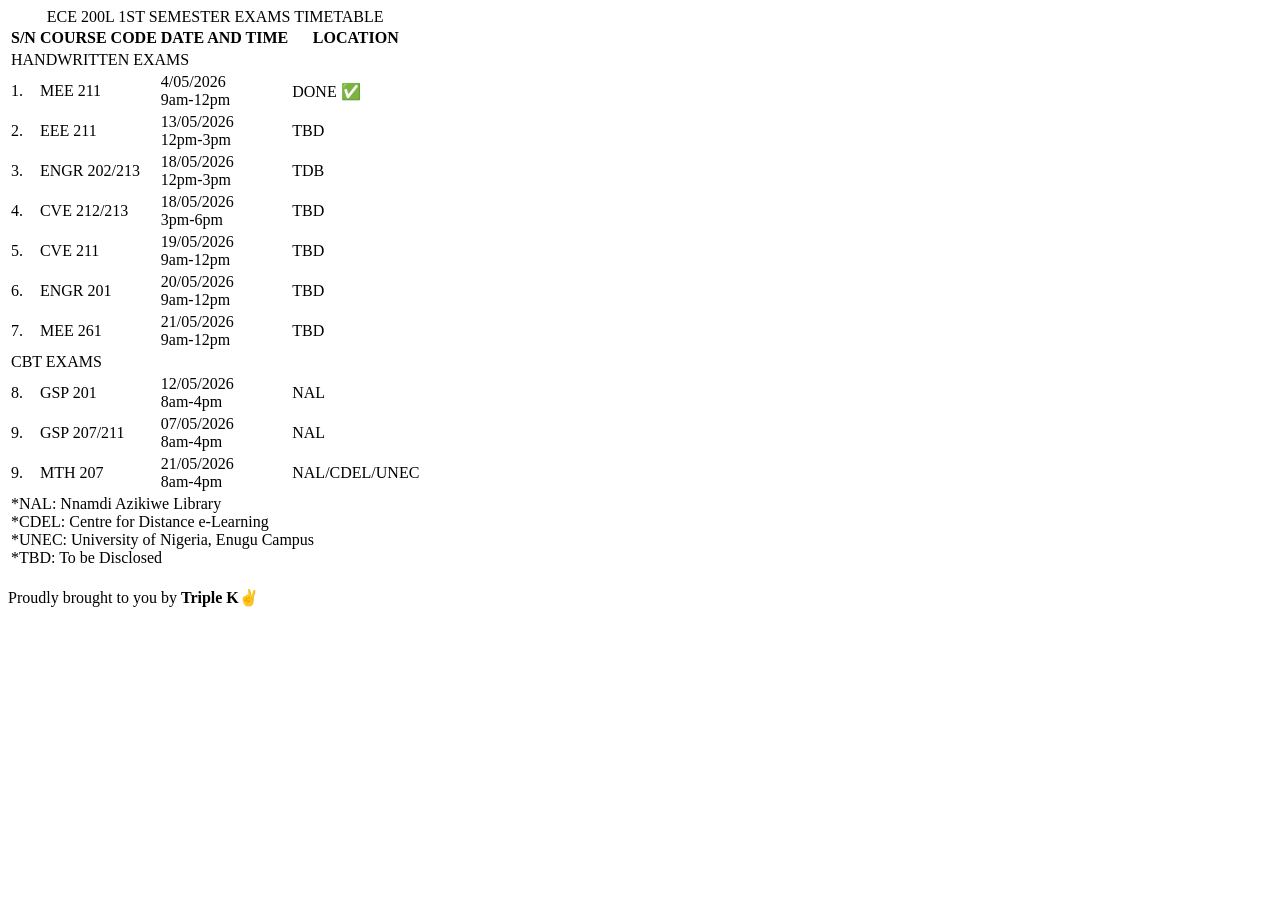
==== timetable /index.html @ 2af30af8 "update" ====
<!DOCTYPE html>
<html>

<head>
	<meta charset="UTF-8">
	<meta name="viewport" content="width=device-width, initial-scale=1">
	<title>ECE 200L 1ST SEMESTER EXAM/CA TIMETABLE</title>
	<link rel="stylesheet" href="/practice stylesheet/timetable.css" type="text/css">
</head>

<body>
	<table>
		<caption>ECE 200L 1ST SEMESTER EXAMS TIMETABLE</caption>
		<tr>
			<th>S/N</th>
			<th>COURSE CODE</th>
			<th>DATE AND TIME</th>
			<th>LOCATION</th>
		</tr>
		<tr>
			<td id="ca" colspan="4">HANDWRITTEN EXAMS</td>
		</tr>
		
		<!-- MEE 211 May 4 (2 units load)
		Gsp 201 May 5 (2 units load)
		EEE 211 May 6 (3 units load)
		Gsp 207/211 May 7 (2 units load)
		Engr 202 or 213 May 11 (1 unit load)
		CVE 212 May 11 (1 unit load)
		CVE 211 May 12 (2 units load)
		Engr 201 May 13 (2 units load)
		MEE 261 May 14 (2 units load)
		Maths 207 May 14 (2 units load) -->
		
		<tr>
			<td>1.</td>
			<td>MEE 211</td>
			<td>4/05/2026 <br />9am-12pm</td>
			<td>DONE ✅</td>
		</tr>
		
		<tr>
			<td>2.</td>
			<td>EEE 211</td>
			<td>13/05/2026 <br />12pm-3pm</td>
			<td>TBD</td>
		</tr>
		
		<tr>
			<td>3.</td>
			<td>ENGR 202/213</td>
			<td>18/05/2026 <br /> 12pm-3pm</td>
			<td>TDB</td>
		</tr>
		
		<tr>
			<td>4.</td>
			<td>CVE 212/213</td>
			<td>18/05/2026 <br />3pm-6pm</td>
			<td>TBD</td>
		</tr>
		
		<tr>
			<td>5.</td>
			<td>CVE 211</td>
			<td>19/05/2026 <br />9am-12pm</td>
			<td>TBD</td>
		</tr>
		
		<tr>
			<td>6.</td>
			<td>ENGR 201</td>
			<td>20/05/2026 <br />9am-12pm</td>
			<td>TBD</td>
		</tr>
		
		<tr>
			<td>7.</td>
			<td>MEE 261</td>
			<td>21/05/2026 <br />9am-12pm</td>
			<td>TBD</td>
		</tr>
		
		<tr>
			<td id="ca" colspan="4">CBT EXAMS</td>
		</tr>
		
		<tr>
			<td>8.</td>
			<td>GSP 201</td>
			<td>12/05/2026 <br />8am-4pm</td>
			<td>NAL</td>
		</tr>
		
		<tr>
			<td>9.</td>
			<td>GSP 207/211</td>
			<td>07/05/2026 <br />8am-4pm</td>
			<td>NAL</td>
		</tr>
		<tr>
			<td>9.</td>
			<td>MTH 207</td>
			<td>21/05/2026 <br />8am-4pm</td>
			<td>NAL/CDEL/UNEC</td>
		</tr>
		
		<tr>
			<td colspan="4" id="sp">
				*NAL: Nnamdi Azikiwe Library <br />
				*CDEL: Centre for Distance e-Learning <br />
				*UNEC: University of Nigeria, Enugu Campus  <br />
				*TBD: To be Disclosed
			</td>
		</tr>
	</table>
	<br />
	<tfoot>
		Proudly brought to you by <b>Triple K</b>✌️
	</tfoot>
</body>

</html>
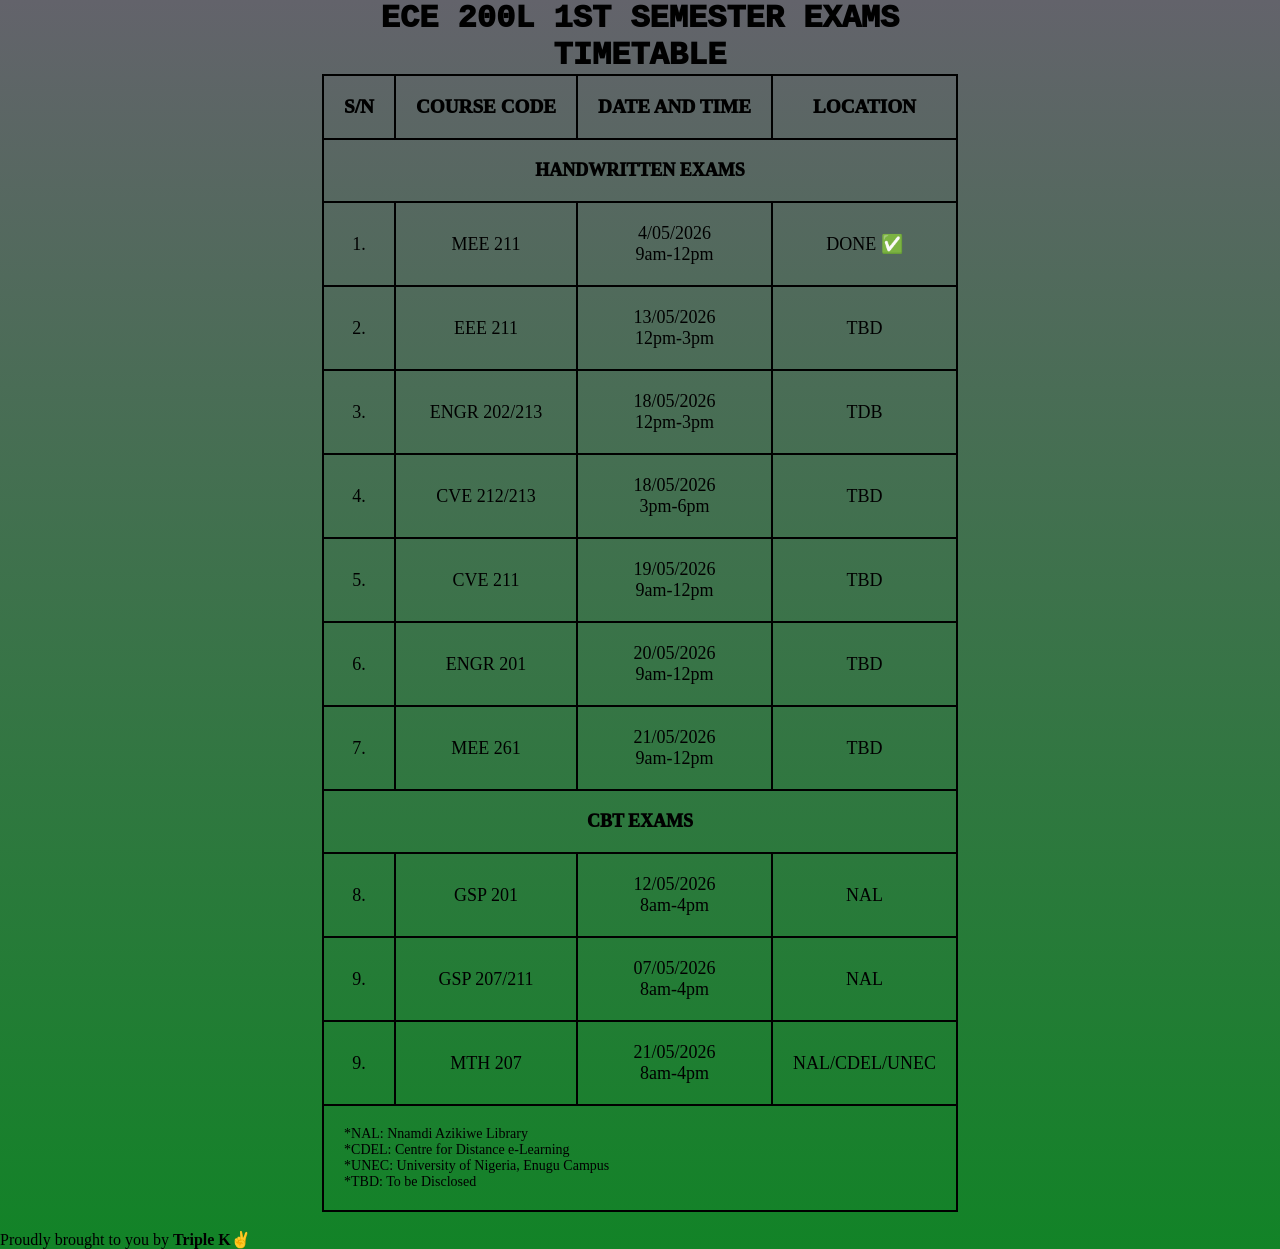
==== commit 2b8f2390: "update index.html" ====
--- a/timetable /index.html
+++ b/timetable /index.html
@@ -5,7 +5,7 @@
 	<meta charset="UTF-8">
 	<meta name="viewport" content="width=device-width, initial-scale=1">
 	<title>ECE 200L 1ST SEMESTER EXAM/CA TIMETABLE</title>
-	<link rel="stylesheet" href="/practice stylesheet/timetable.css" type="text/css">
+	<link rel="stylesheet" href="timetable.css" type="text/css">
 </head>
 
 <body>
--- a/timetable /timetable.css
+++ b/timetable /timetable.css
@@ -0,0 +1,36 @@
+* {
+  box-sizing: border-box;
+  margin: auto;
+}
+body {
+ background-image: linear-gradient(#63636B, #128327);
+}
+table,
+th,
+tr,
+td {
+  border: 2px solid black;
+  border-collapse: collapse;
+  text-align: center;
+  padding: 20px;
+}
+th {
+  font-size: 1.2em;
+  font-weight: 1000;
+}
+td {
+ font-size: 18px;
+ font-weight: 500;
+}
+caption {
+  font-family: 'Courier New', Courier, monospace;
+  font-size: 2em;
+  font-weight: 1000;
+}
+#sp {
+  text-align: left;
+  font-size: 14px;
+}
+#ca {
+  font-weight: 1000;
+}
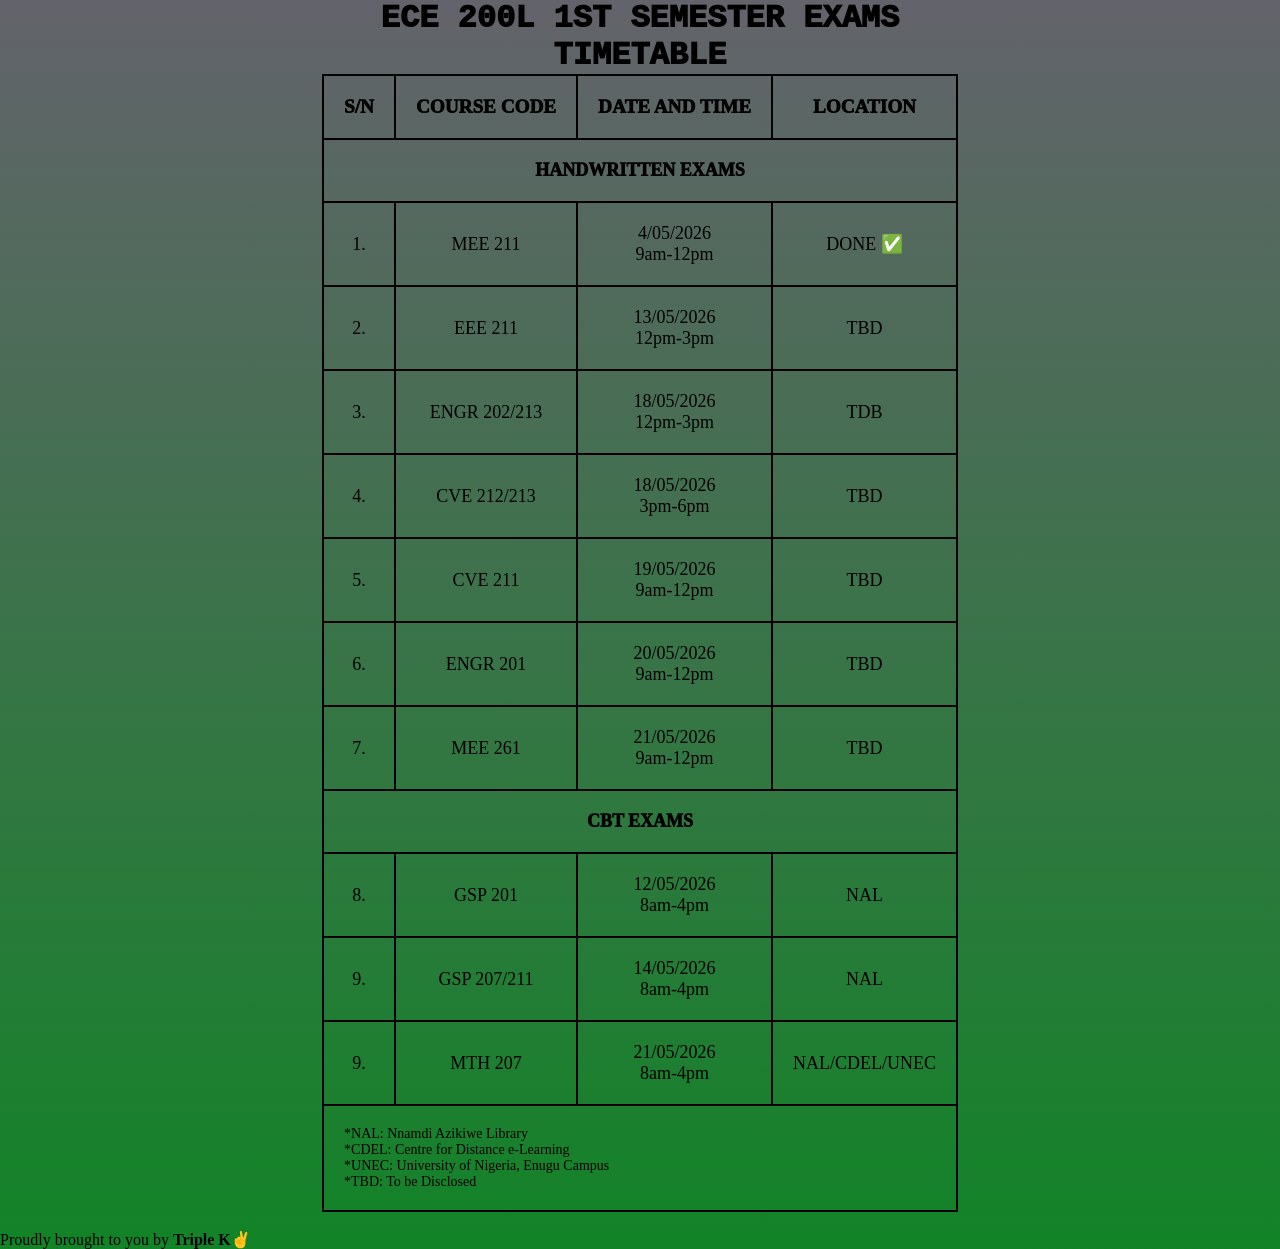
==== commit 94d2b8a3: "update index.html" ====
--- a/timetable /index.html
+++ b/timetable /index.html
@@ -95,7 +95,7 @@
 		<tr>
 			<td>9.</td>
 			<td>GSP 207/211</td>
-			<td>07/05/2026 <br />8am-4pm</td>
+			<td>14/05/2026 <br />8am-4pm</td>
 			<td>NAL</td>
 		</tr>
 		<tr>
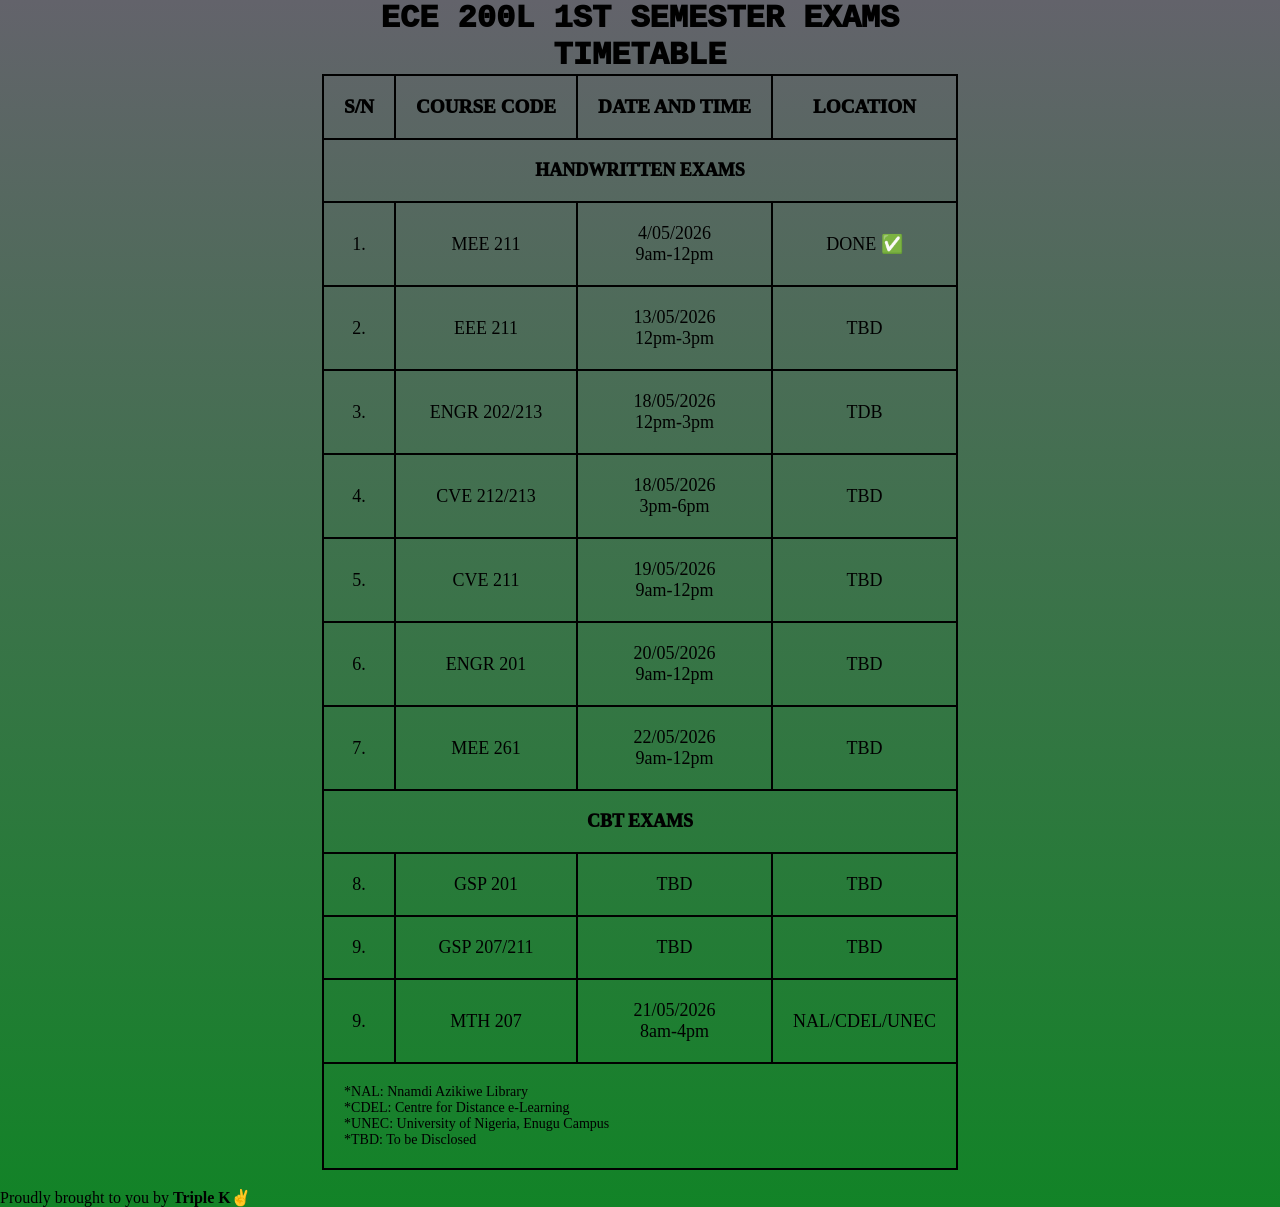
==== commit 55e57f56: "update index.html" ====
--- a/timetable /index.html
+++ b/timetable /index.html
@@ -77,7 +77,7 @@
 		<tr>
 			<td>7.</td>
 			<td>MEE 261</td>
-			<td>21/05/2026 <br />9am-12pm</td>
+			<td>22/05/2026 <br />9am-12pm</td>
 			<td>TBD</td>
 		</tr>
 		
@@ -88,15 +88,15 @@
 		<tr>
 			<td>8.</td>
 			<td>GSP 201</td>
-			<td>12/05/2026 <br />8am-4pm</td>
-			<td>NAL</td>
+			<td>TBD</td>
+			<td>TBD</td>
 		</tr>
 		
 		<tr>
 			<td>9.</td>
 			<td>GSP 207/211</td>
-			<td>14/05/2026 <br />8am-4pm</td>
-			<td>NAL</td>
+			<td>TBD</td>
+			<td>TBD</td>
 		</tr>
 		<tr>
 			<td>9.</td>
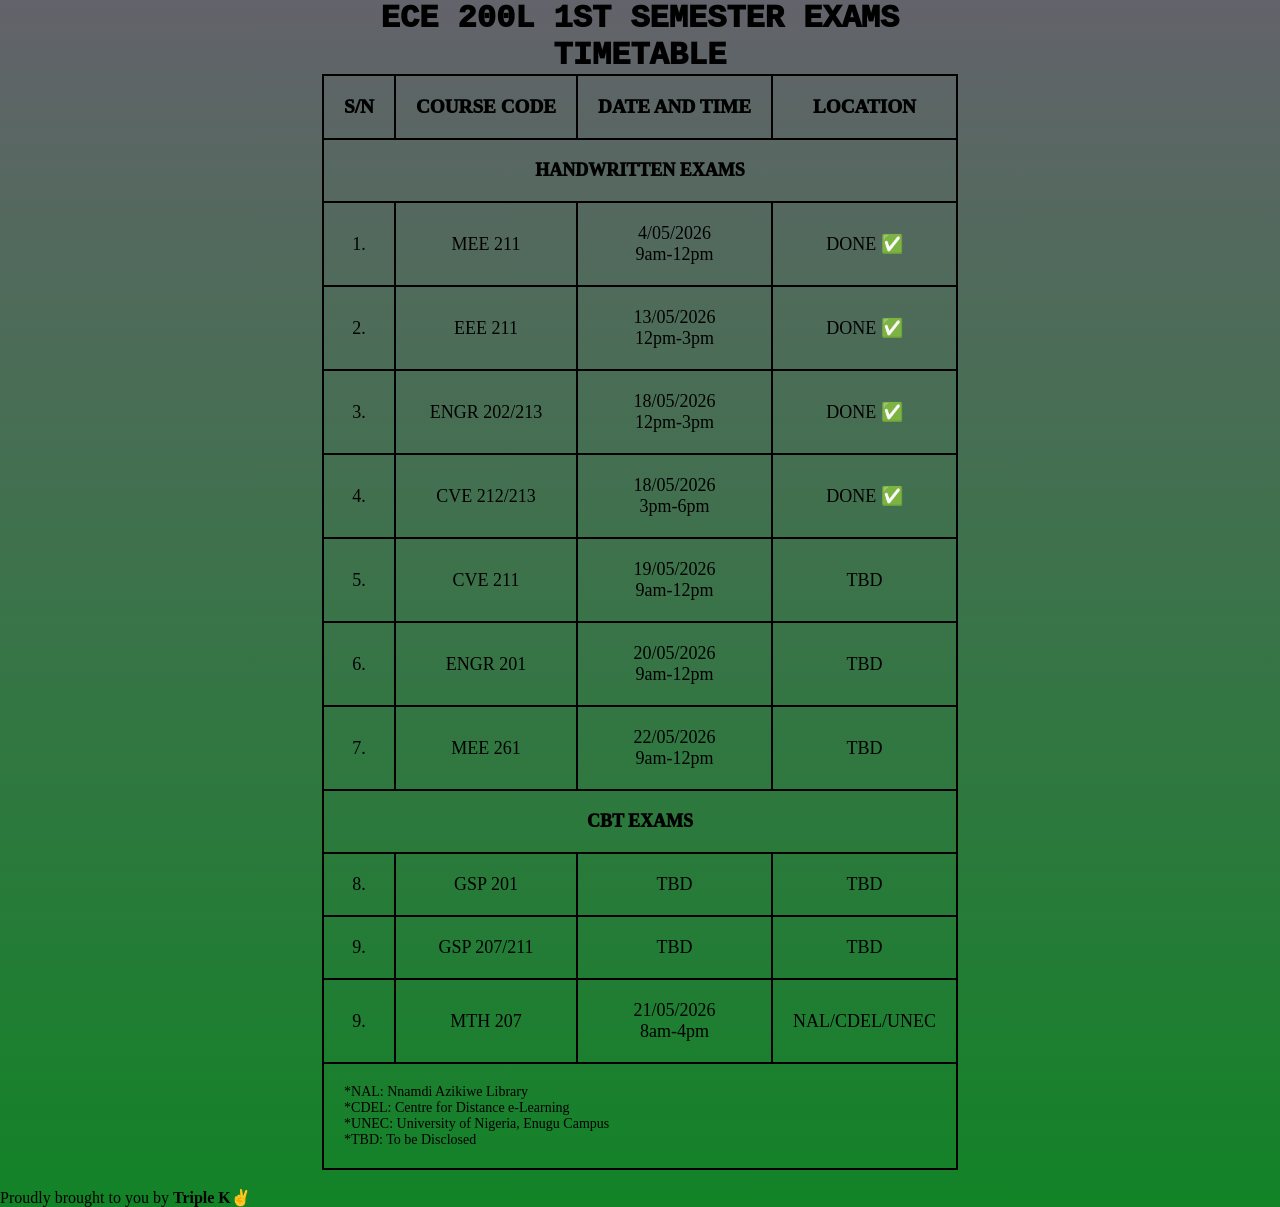
==== commit d53fa1ed: "update index.html" ====
--- a/timetable /index.html
+++ b/timetable /index.html
@@ -43,21 +43,21 @@
 			<td>2.</td>
 			<td>EEE 211</td>
 			<td>13/05/2026 <br />12pm-3pm</td>
-			<td>TBD</td>
+			<td>DONE ✅</td>
 		</tr>
 		
 		<tr>
 			<td>3.</td>
 			<td>ENGR 202/213</td>
 			<td>18/05/2026 <br /> 12pm-3pm</td>
-			<td>TDB</td>
+			<td>DONE ✅</td>
 		</tr>
 		
 		<tr>
 			<td>4.</td>
 			<td>CVE 212/213</td>
 			<td>18/05/2026 <br />3pm-6pm</td>
-			<td>TBD</td>
+			<td>DONE ✅</td>
 		</tr>
 		
 		<tr>
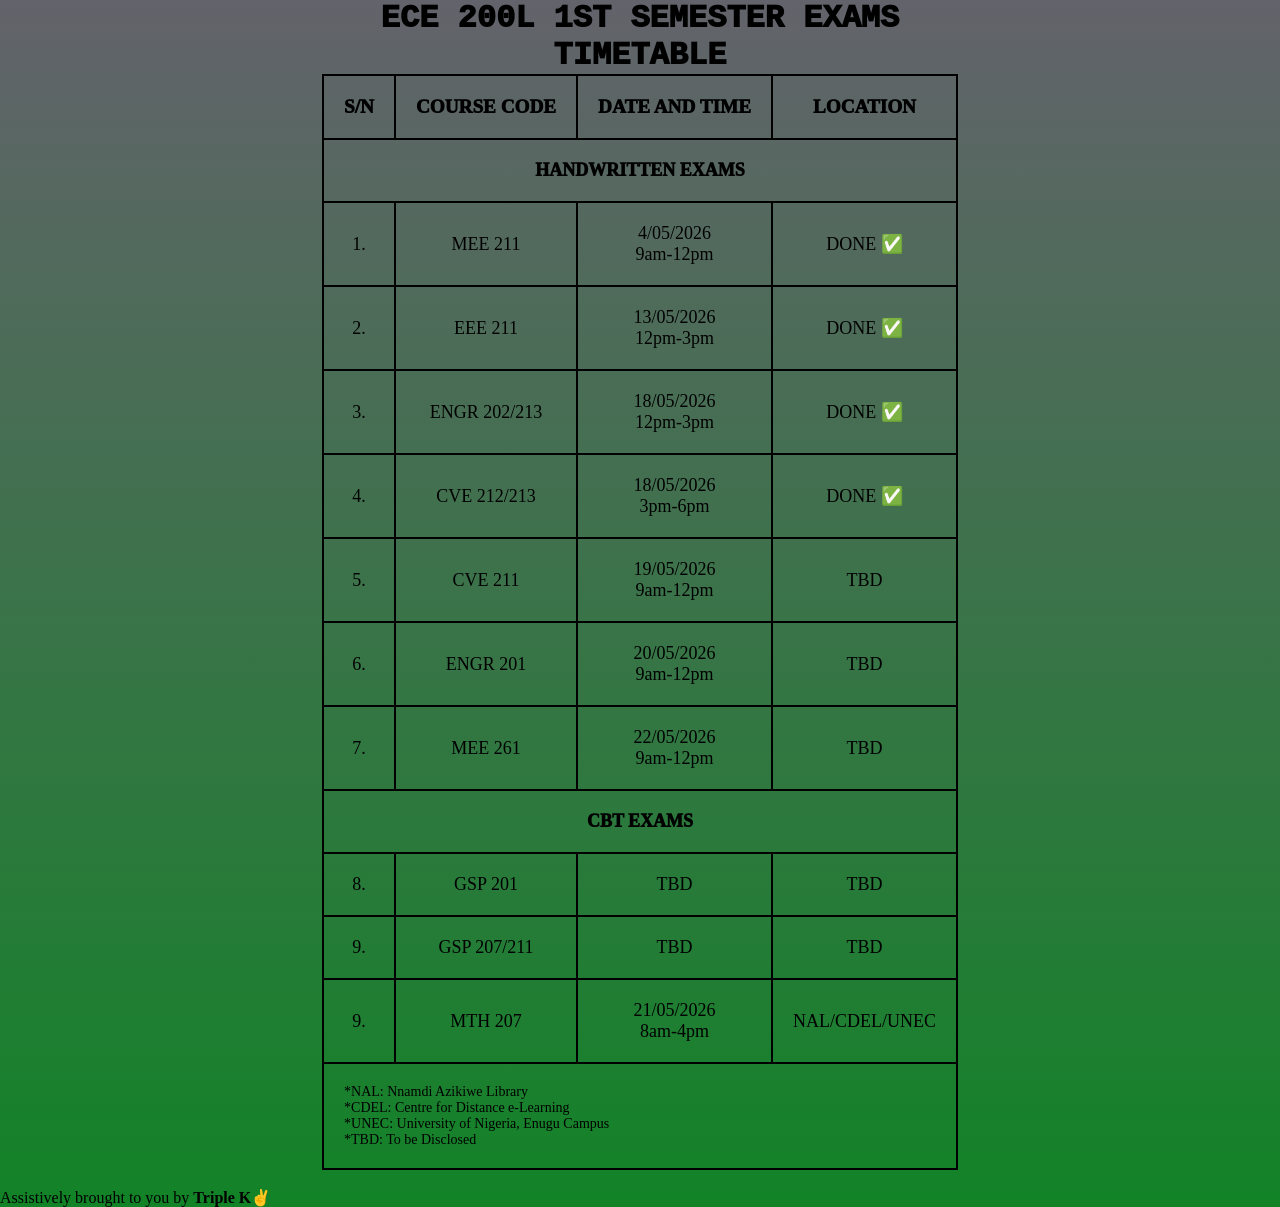
==== commit 9ef950e6: "update index.html" ====
--- a/timetable /index.html
+++ b/timetable /index.html
@@ -116,7 +116,7 @@
 	</table>
 	<br />
 	<tfoot>
-		Proudly brought to you by <b>Triple K</b>✌️
+		Assistively brought to you by <b>Triple K</b>✌️
 	</tfoot>
 </body>
 
